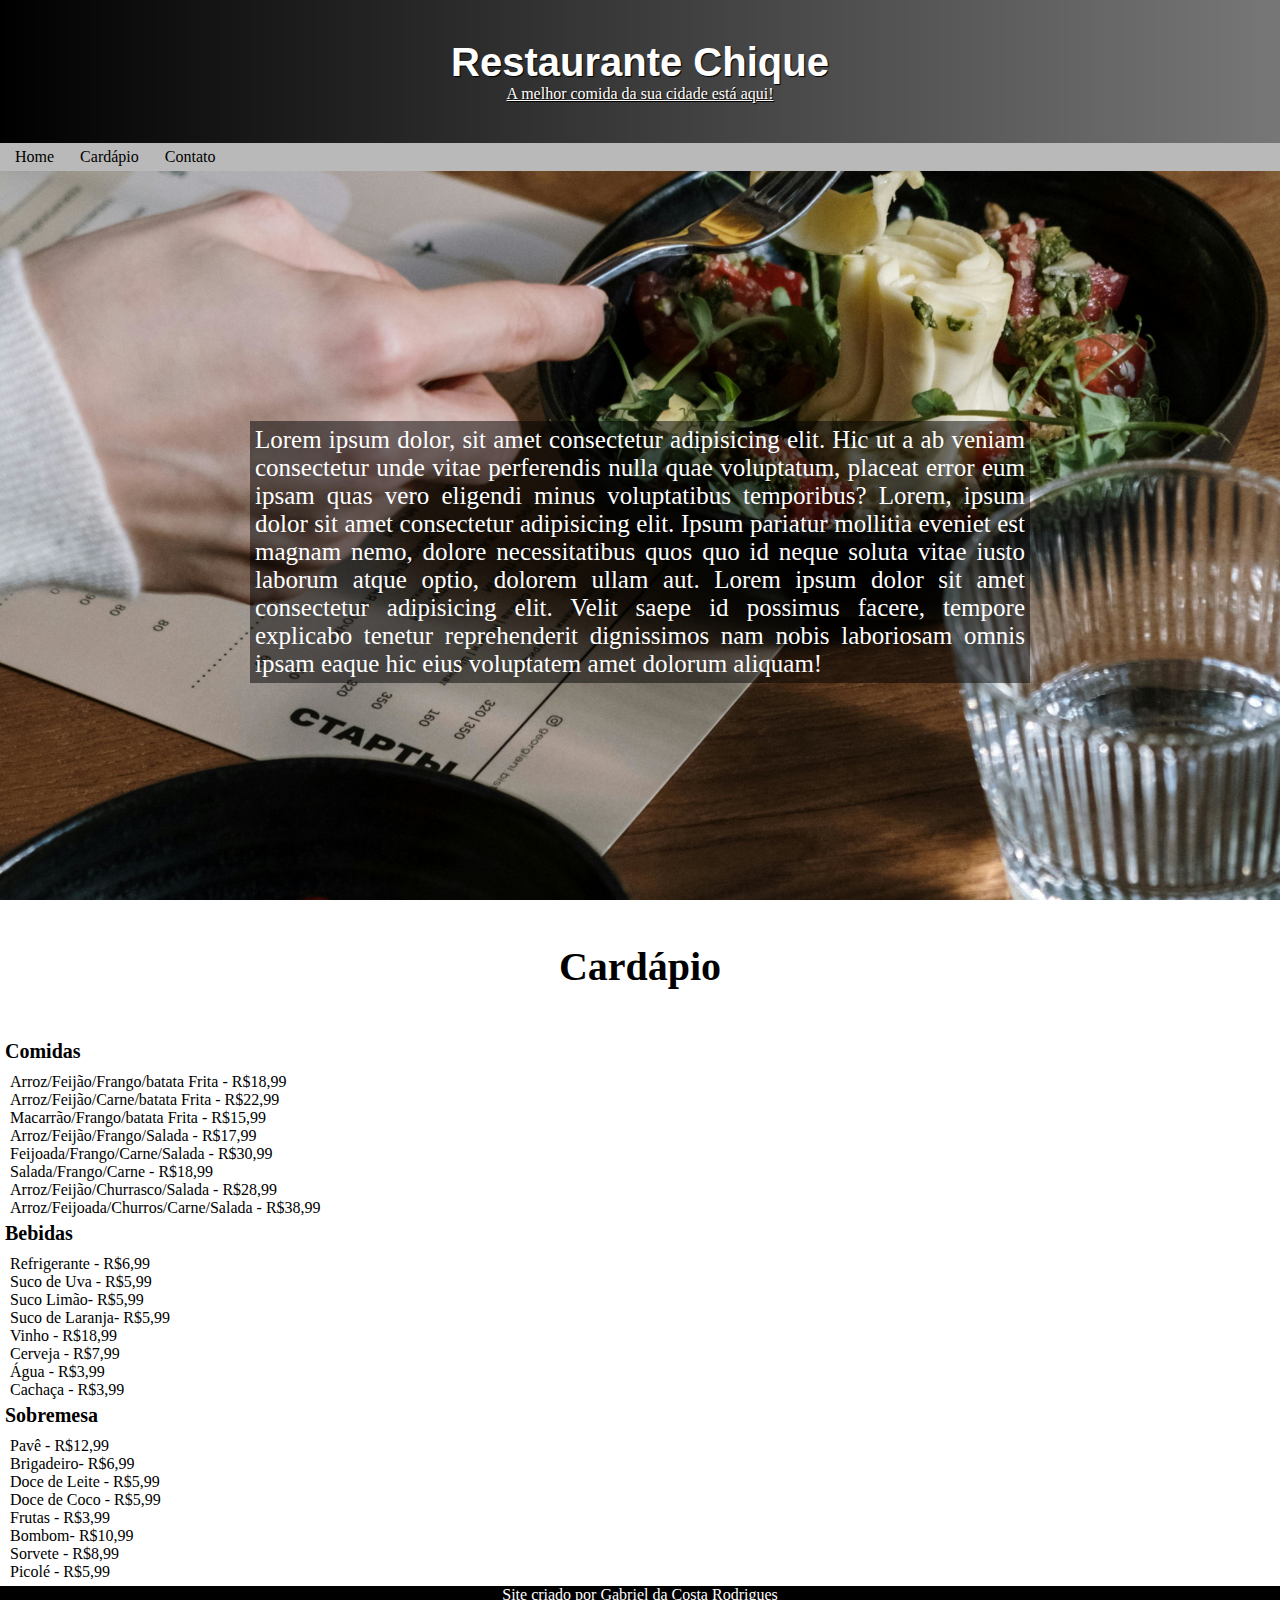
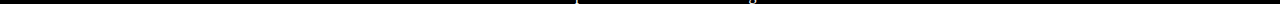
==== SiteTeste/index.html @ 33900dcb "UPDATE" ====
<!DOCTYPE html>
<html lang="pt-br">
<head>
    <meta charset="UTF-8">
    <meta name="viewport" content="width=device-width, initial-scale=1.0">
    <title>Restaurante</title>
    <link rel="stylesheet" href="estilo/style.css">
</head>
<body>
    <header>
    <h1>Restaurante Chique</h1>
    <p>A melhor comida da sua cidade está aqui!</p>
    </header>

    <nav>
        <a href="#">Home</a>
        <a href="#">Cardápio</a>
        <a href="#">Contato</a>
      
    </nav>

    <main>
        <section class="inicio">
            <p>
                Lorem ipsum dolor, sit amet consectetur adipisicing elit. Hic ut a ab veniam consectetur unde vitae perferendis nulla quae voluptatum, placeat error eum ipsam quas vero eligendi minus voluptatibus temporibus?
                Lorem, ipsum dolor sit amet consectetur adipisicing elit. Ipsum pariatur mollitia eveniet est magnam nemo, dolore necessitatibus quos quo id neque soluta vitae iusto laborum atque optio, dolorem ullam aut. Lorem ipsum dolor sit amet consectetur adipisicing elit. Velit saepe id possimus facere, tempore explicabo tenetur reprehenderit dignissimos nam nobis laboriosam omnis ipsam eaque hic eius voluptatem amet dolorum aliquam!
            </p>
        
        </section>

        <section class="restante">
            <h2>Cardápio</h2>
            <h3>Comidas</h3>
            <ul>
                <li>Arroz/Feijão/Frango/batata Frita - R$18,99</li>
                <li>Arroz/Feijão/Carne/batata Frita - R$22,99</li>
                <li>Macarrão/Frango/batata Frita - R$15,99</li>
                <li>Arroz/Feijão/Frango/Salada - R$17,99</li>
                <li>Feijoada/Frango/Carne/Salada - R$30,99</li>
                <li>Salada/Frango/Carne - R$18,99</li>
                <li>Arroz/Feijão/Churrasco/Salada - R$28,99</li>
                <li>Arroz/Feijoada/Churros/Carne/Salada - R$38,99</li>
            </ul>
            <h3>Bebidas</h3>
            <ul>
                <li>Refrigerante - R$6,99</li>
                <li>Suco de Uva - R$5,99</li>
                <li>Suco Limão- R$5,99</li>
                <li>Suco de Laranja- R$5,99</li>
                <li>Vinho - R$18,99</li>
                <li>Cerveja - R$7,99</li>
                <li>Água - R$3,99</li>
                <li>Cachaça - R$3,99</li>
            </ul>
            <h3>Sobremesa</h3>
            <ul>
                <li>Pavê - R$12,99</li>
                <li>Brigadeiro- R$6,99</li>
                <li>Doce de Leite - R$5,99</li>
                <li>Doce de Coco - R$5,99</li>
                <li>Frutas - R$3,99</li>
                <li>Bombom- R$10,99</li>
                <li>Sorvete - R$8,99</li>
                <li>Picolé - R$5,99</li>
            </ul>
        </section>
    </main>

    <footer>
        Site criado por Gabriel da Costa Rodrigues
    </footer>
    
</body>
</html>
---- SiteTeste/estilo/style.css ----
@charset "UTF-8";

*{
    margin: 0px;
    padding: 0px;
    font-size: 1em;
}

html, body{
    min-height: 100vh;
    background-color: white;

}

header{
    background-image: linear-gradient(to right, black, rgba(0, 0, 0, 0.534));
    padding: 40px;
    text-align: center;
    font-size: 20px;
    color: white;
    text-shadow: 1px 1px 1px black;
    

}
header > h1{
    font-family: 'Franklin Gothic Medium', 'Arial Narrow', Arial, sans-serif;
    font-size: 40px;
}
header > p{
    font-size: 16px;
    color:white;
    text-decoration: underline;
    
}
nav{
    background-color: rgba(0, 0, 0, 0.274);
    word-spacing: 12px;
    padding: 5px;
    

   
}
nav > p {
    padding-right: 15px;
}
nav > a{
    text-decoration: none;
    color: black;
    padding-left: 10px;
    
}
a:hover{
    text-decoration: underline;
}
section.inicio{
    font-size: 20px;
    background-image: url('../imagens/comida1.jpg');
    padding: 250px;
    background-attachment: fixed;
    background-position: center center;
    background-size: cover;

}
section.inicio > p{
    background-color: rgba(0, 0, 0, 0.493);
    color: white;
    text-align: justify;
    display: inline-block;
    padding: 5px;
    font-size: 25px;
    
}

section.restante > h2{
    padding-top: 10px;
    padding-bottom: 50px;
    font-size: 40px;
    text-align: center;
}
section.restante > h3{
    font-size: 20px;
    padding-bottom: 10px;
    margin-left: 5px;
}
ul{
    padding-bottom: 5px;
    margin-left: 10px;
    
}


main{
    background-color: white;
    text-align: justify;
}

footer{
    text-align: center;
    background-color: black;
    color: white;
}
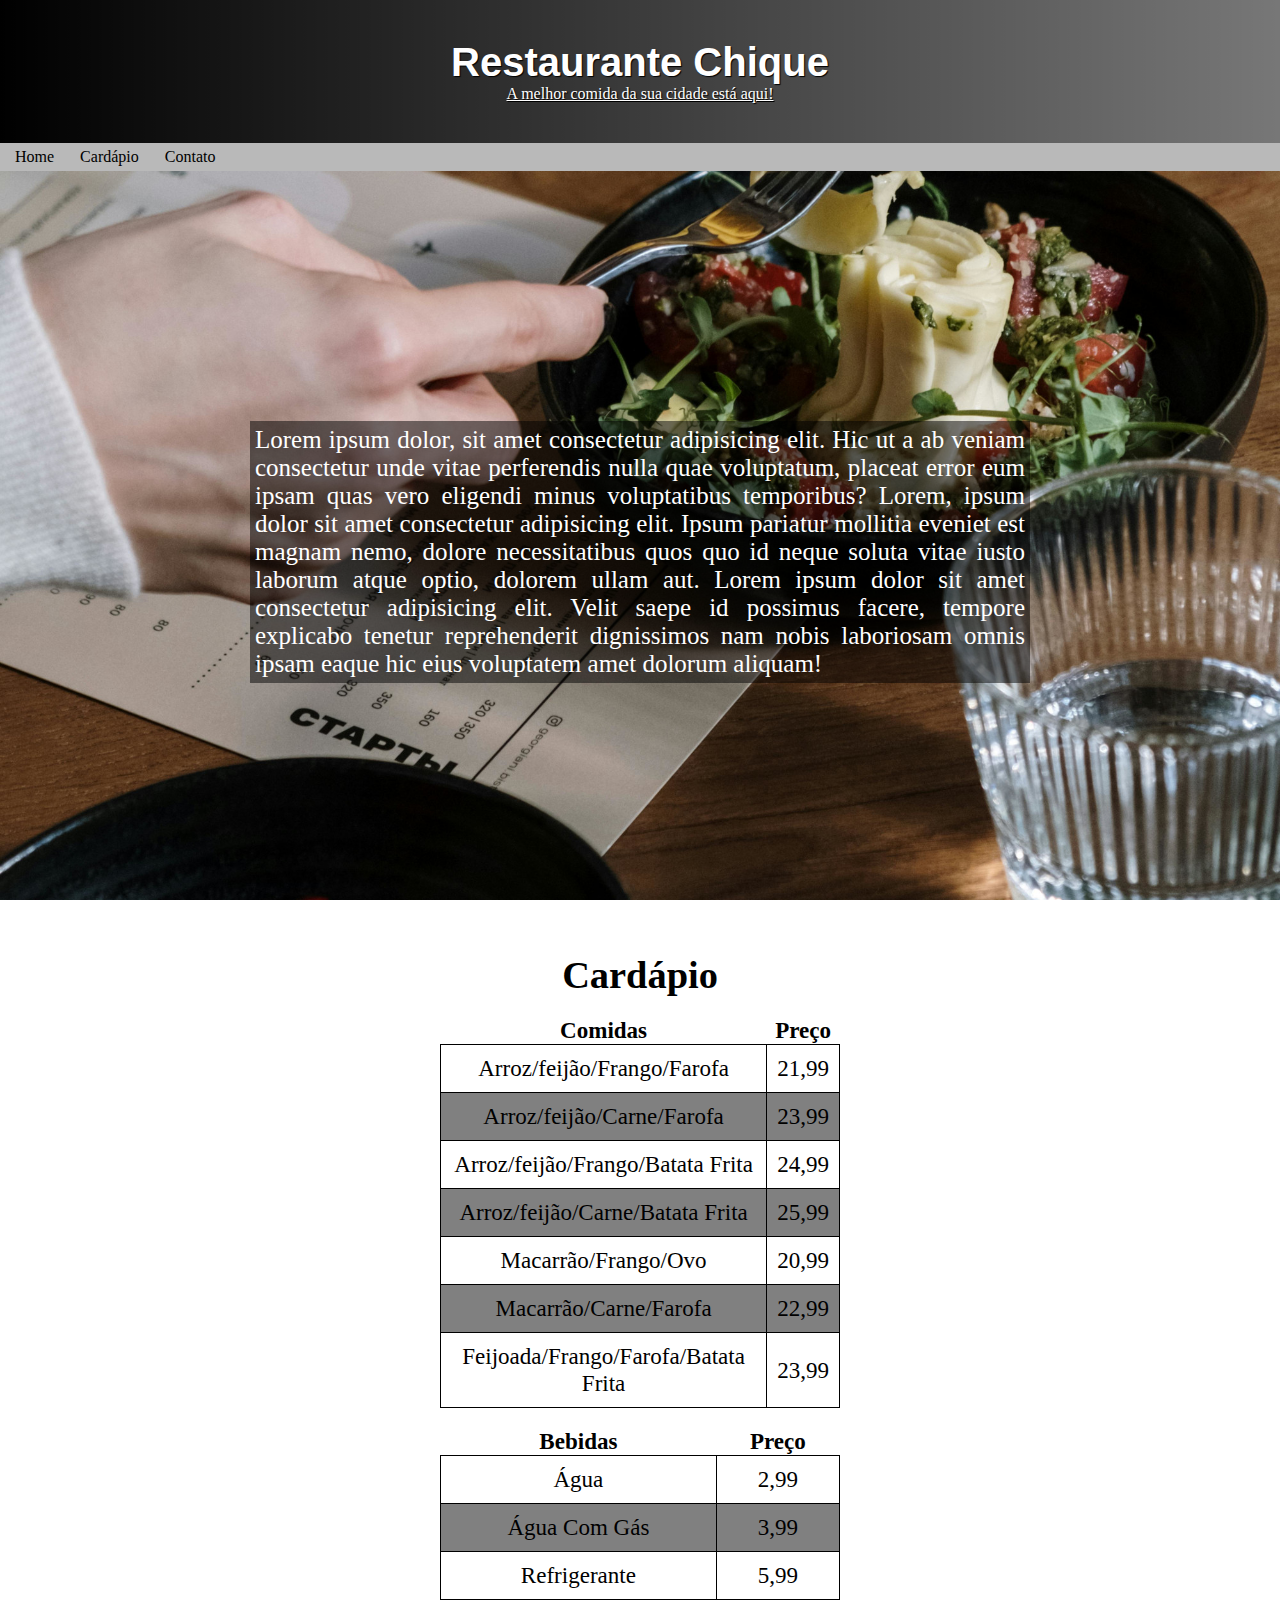
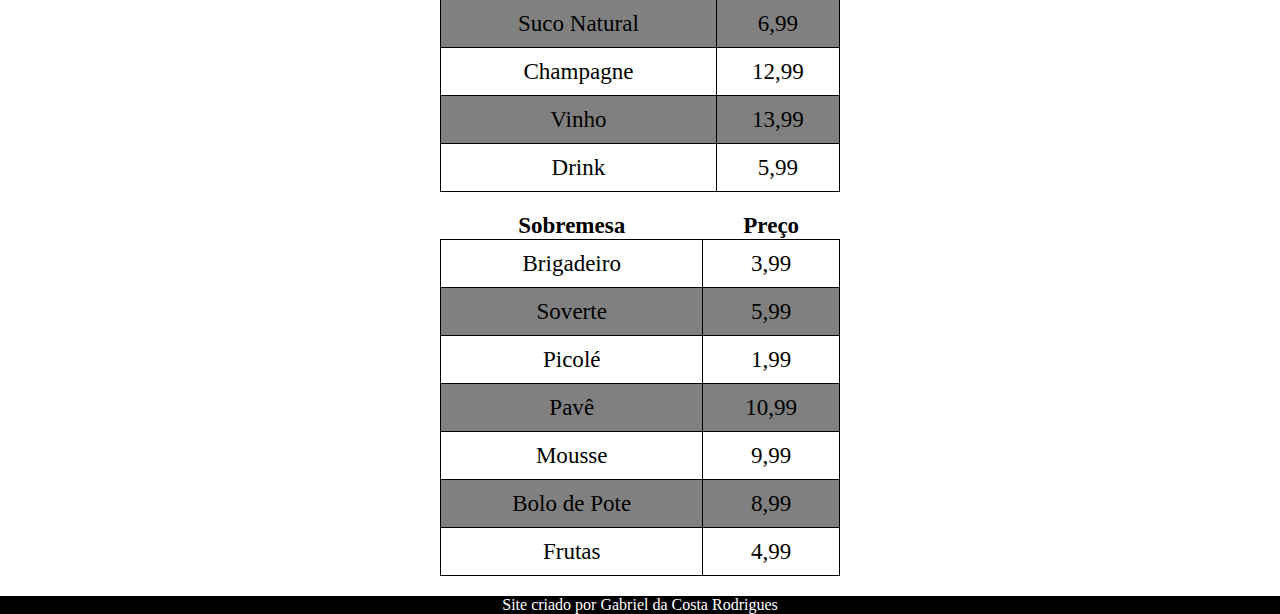
==== commit f8cb43c3: "Atualização Projeto Restaurante" ====
--- a/SiteTeste/index.html
+++ b/SiteTeste/index.html
@@ -29,40 +29,133 @@
         </section>
 
         <section class="restante">
-            <h2>Cardápio</h2>
-            <h3>Comidas</h3>
-            <ul>
-                <li>Arroz/Feijão/Frango/batata Frita - R$18,99</li>
-                <li>Arroz/Feijão/Carne/batata Frita - R$22,99</li>
-                <li>Macarrão/Frango/batata Frita - R$15,99</li>
-                <li>Arroz/Feijão/Frango/Salada - R$17,99</li>
-                <li>Feijoada/Frango/Carne/Salada - R$30,99</li>
-                <li>Salada/Frango/Carne - R$18,99</li>
-                <li>Arroz/Feijão/Churrasco/Salada - R$28,99</li>
-                <li>Arroz/Feijoada/Churros/Carne/Salada - R$38,99</li>
-            </ul>
-            <h3>Bebidas</h3>
-            <ul>
-                <li>Refrigerante - R$6,99</li>
-                <li>Suco de Uva - R$5,99</li>
-                <li>Suco Limão- R$5,99</li>
-                <li>Suco de Laranja- R$5,99</li>
-                <li>Vinho - R$18,99</li>
-                <li>Cerveja - R$7,99</li>
-                <li>Água - R$3,99</li>
-                <li>Cachaça - R$3,99</li>
-            </ul>
-            <h3>Sobremesa</h3>
-            <ul>
-                <li>Pavê - R$12,99</li>
-                <li>Brigadeiro- R$6,99</li>
-                <li>Doce de Leite - R$5,99</li>
-                <li>Doce de Coco - R$5,99</li>
-                <li>Frutas - R$3,99</li>
-                <li>Bombom- R$10,99</li>
-                <li>Sorvete - R$8,99</li>
-                <li>Picolé - R$5,99</li>
-            </ul>
+            
+                <table>
+                    <caption>Cardápio</caption>
+                    <thead>
+                        <tr>
+                            <th>Comidas</th>
+                            <th>Preço</th>
+                        </tr>
+                    </thead>
+                    <tbody>
+                        <tr>
+                            <td>Arroz/feijão/Frango/Farofa</td>
+                            <td>21,99</td>
+                        </tr>
+                        <tr>
+                            <td>Arroz/feijão/Carne/Farofa</td>
+                            <td>23,99</td>
+                        </tr>
+                        <tr>
+                            <td>Arroz/feijão/Frango/Batata Frita</td>
+                            <td>24,99</td>
+                        </tr>
+                        <tr>
+                            <td>Arroz/feijão/Carne/Batata Frita</td>
+                            <td>25,99</td>
+                        </tr>
+                        <tr>
+                            <td>Macarrão/Frango/Ovo</td>
+                            <td>20,99</td>
+                        </tr>
+                        <tr>
+                            <td>Macarrão/Carne/Farofa</td>
+                            <td>22,99</td>
+                        </tr>
+                        <tr>
+                            <td>Feijoada/Frango/Farofa/Batata Frita</td>
+                            <td>23,99</td>
+                        </tr>
+                    </tbody>
+                </table>
+          
+        </section>
+
+        <section class="bebidas">
+
+
+                <table>
+                    <thead>
+                        <th>Bebidas</th>
+                        <th>Preço</th>
+                    </thead>
+                    <tbody>
+                        <tr>
+                            <td>Água</td>
+                            <td>2,99</td>
+                        </tr>
+                        <tr>
+                            <td>Água Com Gás</td>
+                            <td>3,99</td>
+                        </tr>
+                        <tr>
+                            <td>Refrigerante</td>
+                            <td>5,99</td>
+                        </tr>
+                        <tr>
+                            <td>Suco Natural</td>
+                            <td>6,99</td>
+                        </tr>
+                        <tr>
+                            <td>Champagne</td>
+                            <td>12,99</td>
+                        </tr>
+                        <tr>
+                            <td>Vinho</td>
+                            <td>13,99</td>
+                        </tr>
+                        <tr>
+                            <td>Drink</td>
+                            <td>5,99</td>
+                        </tr>
+                    </tbody>
+                </table>
+
+
+        </section>
+
+        <section class="sobremesa">
+
+
+                <table>
+                    <thead>
+                        <th>Sobremesa</th>
+                        <th>Preço</th>
+                    </thead>
+                    <tbody>
+                        <tr>
+                            <td>Brigadeiro</td>
+                            <td>3,99</td>
+                        </tr>
+                        <tr>
+                            <td>Soverte</td>
+                            <td>5,99</td>
+                        </tr>
+                        <tr>
+                            <td>Picolé</td>
+                            <td>1,99</td>
+                        </tr>
+                        <tr>
+                            <td>Pavê</td>
+                            <td>10,99</td>
+                        </tr>
+                        <tr>
+                            <td>Mousse</td>
+                            <td>9,99</td>
+                        </tr>
+                        <tr>
+                            <td>Bolo de Pote</td>
+                            <td>8,99</td>
+                        </tr>
+                        <tr>
+                            <td>Frutas</td>
+                            <td>4,99</td>
+                        </tr>
+                    </tbody>
+                </table>
+
+
         </section>
     </main>
 
--- a/SiteTeste/estilo/style.css
+++ b/SiteTeste/estilo/style.css
@@ -88,6 +88,66 @@
     
 }
 
+section > table{
+    margin: auto;
+    
+}
+section.restante > table{
+    width: 400px;
+    border-collapse: collapse;
+    text-align: center;
+    
+}
+
+section.bebidas > table{
+
+    width: 400px;
+    border-collapse: collapse;
+    text-align: center;
+    margin-top: 20px;
+
+}
+
+
+section.sobremesa > table{
+
+    width: 400px;
+    border-collapse: collapse;
+    text-align: center;
+    margin-top: 20px;
+    margin-bottom: 20px;
+
+
+
+}
+
+
+caption{
+    font-size: 2em;
+    font-weight: bold;
+    text-align: center;
+    padding:20px
+}
+
+section.restante > th, td{
+    border: 1px solid black;
+    padding: 10px;
+
+    
+}
+section > table, th, td{
+    font-size: 1.2em;
+}
+
+tr:nth-child(even){
+    background-color: gray;
+}
+
+
+
+
+
+
 
 main{
     background-color: white;
